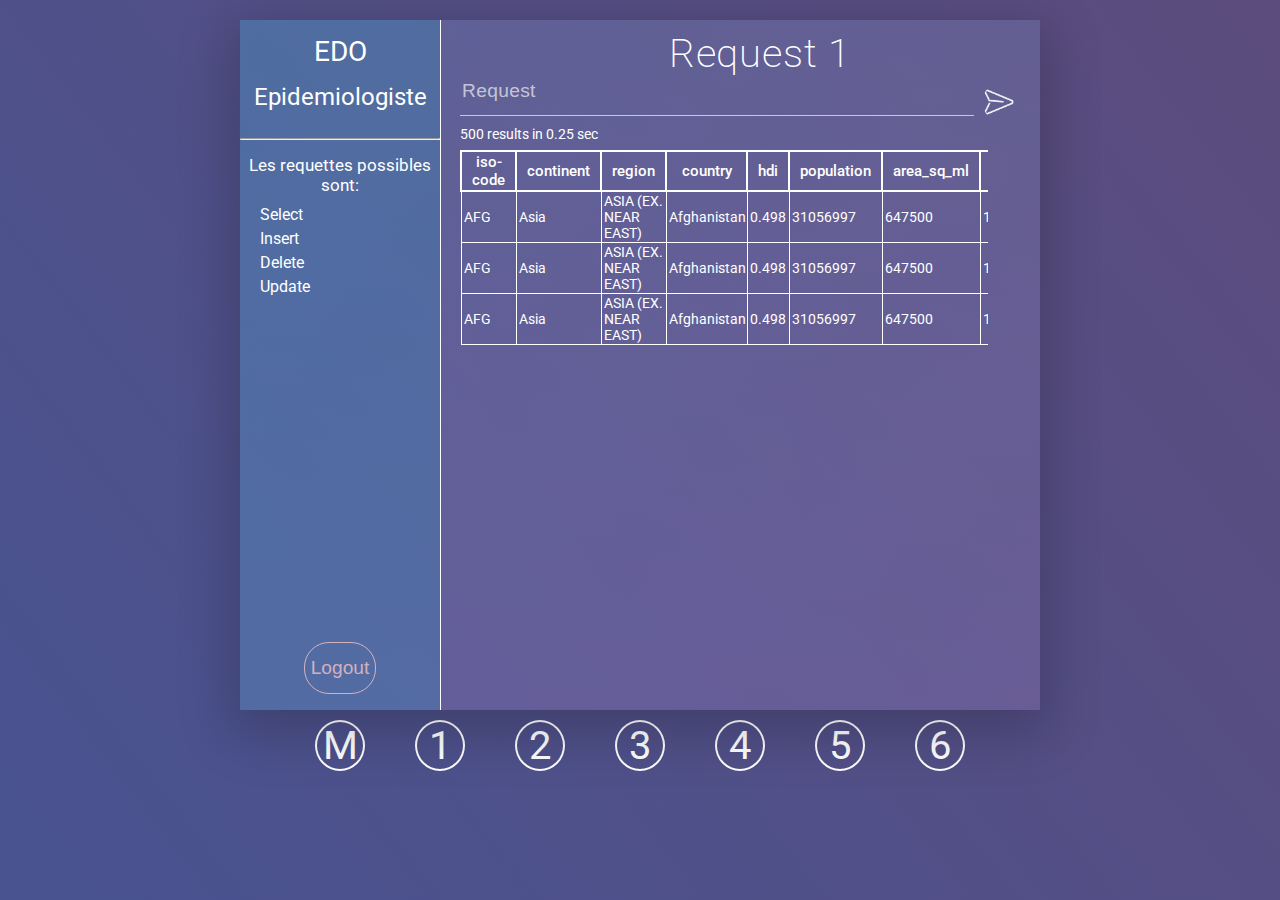
==== db_pages/db_1.html @ b8a1b963 "hehe" ====
<!DOCTYPE html>
<html>
<title>PUFF DB</title>
<meta charset="UTF-8">
<link rel="stylesheet" href="../css/css_main.css">
<link rel="stylesheet" href="../css/gradient_animate.css">
<link rel="preconnect" href="https://fonts.gstatic.com">
<link href="https://fonts.googleapis.com/css2?family=Roboto:wght@500&display=swap" rel="stylesheet">

<body>
  <div class="main">
    <div class='window'>
      <div class='overlay'></div>
      <div class="profile">
        <span class="user-name">EDO</span>
        <span class="user-type">Epidemiologiste</span>
        <br><hr>
        <span class="user-info">Les requettes possibles sont:</span>
          <span class="infos-liste">Select</span>
          <span class="infos-liste">Insert</span>
          <span class="infos-liste">Delete</span>
          <span class="infos-liste">Update</span>
        <button class='disconnect-btn' type="submit" value="Submit">Logout</button>
      </div>
        <div class='content'>
          <div class='title-db'>Request 1</div>
          <div class='input-fields'>
            <form action="hehe" method="post" accept-charset="utf-8">
              <input type='text' placeholder='Request' class='input-line' name="username"></input>
              <INPUT type="image" src="../img/send.png" value="" class="btn-send" ></INPUT>
            </form>
          </div>
          <div class="hey">
            <div class="text-response">500 results in 0.25 sec</div>
            <div class="request-response">
              <table>
                <thead>
                  <tr>
                    <th>iso-code</th>
                    <th>continent</th>
                    <th>region</th>
                    <th>country</th>
                    <th>hdi</th>
                    <th>population</th>
                    <th>area_sq_ml</th>
                    <th>climate</th>
                  </tr>
                </thead>
                <tbody>
                  <tr>
                    <td>AFG</td>
                    <td>Asia</td>
                    <td>ASIA (EX. NEAR EAST)</td>
                    <td>Afghanistan</td>
                    <td>0.498</td>
                    <td>31056997</td>
                    <td>647500</td>
                    <td>1</td>
                  </tr>
                  <tr>
                    <td>AFG</td>
                    <td>Asia</td>
                    <td>ASIA (EX. NEAR EAST)</td>
                    <td>Afghanistan</td>
                    <td>0.498</td>
                    <td>31056997</td>
                    <td>647500</td>
                    <td>1</td>
                  </tr>
                  <tr>
                    <td>AFG</td>
                    <td>Asia</td>
                    <td>ASIA (EX. NEAR EAST)</td>
                    <td>Afghanistan</td>
                    <td>0.498</td>
                    <td>31056997</td>
                    <td>647500</td>
                    <td>1</td>
                  </tr>
                </tbody>
              </table>
            </div>
          </div>
      </div>
    </div>
    <div class="nav-bar">
      <a href="../db_main.html" class="nav-btn">M</a>
      <a href="db_1.html"  class="nav-btn">1</a>
      <a href="db_2.html"  class="nav-btn">2</a>
      <a href="db_3.html"  class="nav-btn">3</a>
      <a href="db_4.html"  class="nav-btn">4</a>
      <a href="db_5.html"  class="nav-btn">5</a>
      <a href="db_6.html"  class="nav-btn">6</a>
    </div>
  </div>
</body>
</html>
---- css/css_main.css ----
body,
html {
	margin: 0;
	height: 100%;
  width: 100%;
	scroll-behavior: smooth;
  font-family: 'Roboto', sans-serif;
}

.main {
  position: absolute;
  height: 100%;
  width: 100%;
}

.window {
  margin-top: 20px;
  margin-right: auto;
  margin-bottom: 0px;
  margin-left: auto;
  position: relative;
  z-index: 100;
  color: #fff;
  display: flex;
  flex-flow: column;
  box-shadow: 0px 15px 50px 10px rgba(0, 0, 0, 0.2);
  box-sizing: border-box;
  height: 690px;
  width: 800px;
  background: #fff;
  background: url('https://pexels.imgix.net/photos/27718/pexels-photo-27718.jpg?fit=crop&w=1280&h=823') top left no-repeat;
}

.profile {
  height: 100%;
  width: 25%;
  background-color: rgba(0, 184, 212, .15);
  border-right: 1px solid #fff;
  text-align: center;
  display: block;
  z-index: 5;
}

.content {
  position: absolute;
  height: 100%;
  width: 75%;
  margin-left: 25%;
  padding-left: 20px;
  padding-right: 20px;
  display: flex;
  flex-flow: column;
  z-index: 5;
}

input {
	border: none;
}

button:focus {
	outline: none;
}

::-webkit-input-placeholder {
	color: rgba(255, 255, 255, 0.65);
}

::-webkit-input-placeholder .input-line:focus +::input-placeholder {
	color: #fff;
}

.input-line:focus {
  outline: none;
  border-color: #fff;
  -webkit-transition: all .2s ease;
  transition: all .2s ease;
}

.disconnect-btn {
  cursor: pointer;
  background: none;
  border: 1px solid rgba(255, 200, 200, 0.75);
  border-radius: 25px;
  color: rgba(255, 200, 200, 0.75);
  align-self: flex-end;
  font-size: 19px;
  font-size: 1.2rem;
  font-weight: 300;
  line-height: 2.5em;
  margin-top: 18em;
  margin-bottom: 25px;
  -webkit-transition: all .2s ease;
  transition: all .2s ease;
}

.disconnect-btn:hover {
  background: rgba(255, 200, 200, 0.15);
  color: rgb(255, 100, 100);
  -webkit-transition: all .2s ease;
  transition: all .2s ease;
}

form {
  display: block;
}

.input-line {
  background: none;
  width: 85%;
  margin-bottom: 10px;
  line-height: 2.4em;
  color: #fff;
  font-weight: 300;
  letter-spacing: 0px;
  letter-spacing: 0.02rem;
  font-size: 19px;
  font-size: 1.2rem;
  border-bottom: 1px solid rgba(255, 255, 255, 0.65);
  -webkit-transition: all .2s ease;
  transition: all .2s ease;
}

.full-width {
  width: 100%;
}

.input-fields {
  margin-top: -10px;
}

.container {
  align-items: center;
  justify-content: center;
  background: #eee;
  height: 100%;
}

.title-db {
  font-weight: 200;
  margin-top: 10px;
  text-align: center;
  font-size: 40px;
  font-size: 2.5rem;
  letter-spacing: 0px;
  letter-spacing: 0.05rem;
}

.error-txt {
	color: #FFEBEE;
}

.menu {
  background: rgba(0, 0, 0, 0.2);
  width: 100%;
  height: 50px;
}

.overlay {
  background: -webkit-linear-gradient(#8CA6DB, #B993D6);
  background: linear-gradient(#8CA6DB, #B993D6);
  opacity: 0.2;
  height: 100%;
  position: absolute;
  width: 100%;
  z-index: 1;
}

.bold-line {
  background: #e7e7e7;
  position: absolute;
  top: 0px;
  bottom: 0px;
  margin: auto;
  width: 100%;
  height: 360px;
  z-index: 1;
  opacity:0.1;
  background-size:cover;
}

/* PROFILE MENU */
.user-name {
  display: block;
  margin-top: 15px;
  font-size: 28px;
  z-index: 200;
}

.user-type {
  display: block;
  margin-top: 15px;
  font-size: 24px;
  z-index: 200;
}

.user-info {
    display: block;
  margin-top: 15px;
  font-size: 17px;
  z-index: 200;
  margin-bottom: 10px;
}

.infos-liste {
  font-size: 16px;
  text-align: left;
  display: block;
  margin-top: 5px;
  margin-left: 20px;
}

.infos-liste li{
  margin-top: 10px;
}

/* info */

.hey{
  height: 500px;
}

.text-response {
  margin: 0 auto;
  padding-bottom: 8px;
  display:block;
  z-index: 100;
  width: 100%;
  font-size: 14px;
  text-overflow: ellipsis;
  overflow: hidden;
  white-space: nowrap;
}

.request-response {
  display:block;
  z-index: 100;
  height: 530px;
  width: 88%;
  overflow: auto;
}

table {
  width: 100%;
  border: 1px solid #FFF;
  border-collapse: collapse;
  font-size: 14px;
}

th {
  border: 2px solid #FFF;
  font-weight: 500;
  font-size: 15px;
  padding-left: 10px;
  padding-right: 10px;
}

tbody td {
  border: 1px solid #FFF;
  padding-left: 2px;
}

/* NAV BAR */

.nav-bar {
  margin: 0 auto;
  padding-top: 10px;
  width: 650px;
  display: flex;
  flex-direction: row;
  flex-wrap: nowrap;
  justify-content: space-between;
}

.nav-btn {
  text-align: center;
  font-size: 40px;
  background-color: transparent;
  border: 2px solid #fff;
  border-radius: 100%;
  width: 46px;
  -webkit-transition: all .15s ease-in-out;
  transition: all .15s ease-in-out;
  color: #fff;
  text-decoration: none; 
}
.nav-btn:hover {
  box-shadow: 0 0 5px 0 #fff inset, 0 0 5px 2px #fff;
  border: 2px solid #fff;
}

/* SCROLL BAR STYLE */
.request-response::-webkit-scrollbar {
  width: 0.4em;
  height: 0.4em;
}
 
.request-response::-webkit-scrollbar-track {
  box-shadow: inset 0 0 6px rgba(0, 0, 0, 0.3);
}
 
.request-response::-webkit-scrollbar-thumb {
  background-color: #eee;
  outline: 1px solid slategrey;
}

/* send button*/
.btn-send {
  position: absolute;
  margin-top: 20px;
  margin-left: 10px;
  width: 30px;
  height: 30px;
  border-radius: 30%;
}

.btn-send:hover {
  background: rgba(200, 200, 200, 0.1);
  width: 28px;
  height: 28px;
  margin-top: 21px;
}
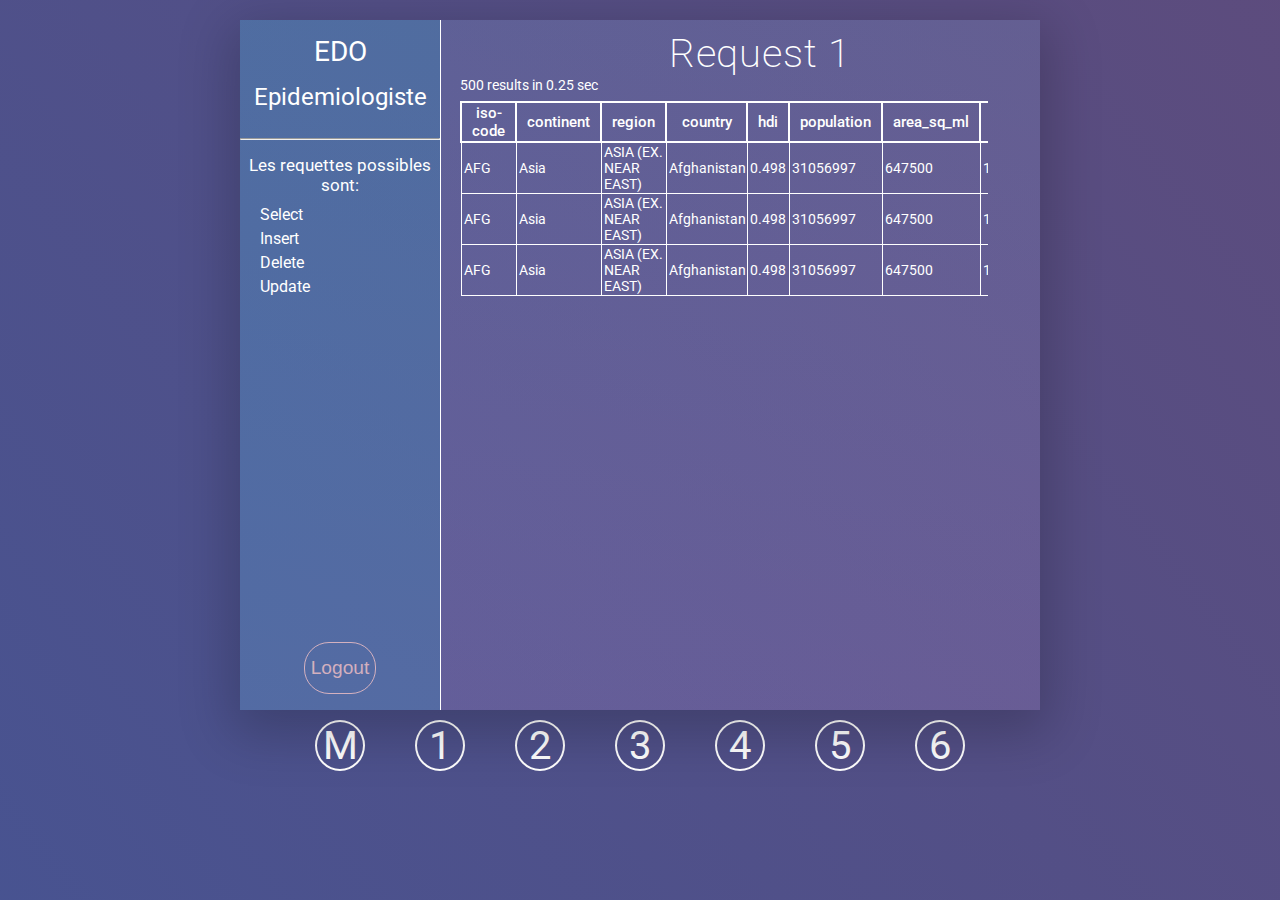
==== commit 47f83e2c: "fixed" ====
--- a/db_pages/db_1.html
+++ b/db_pages/db_1.html
@@ -24,12 +24,6 @@
       </div>
         <div class='content'>
           <div class='title-db'>Request 1</div>
-          <div class='input-fields'>
-            <form action="hehe" method="post" accept-charset="utf-8">
-              <input type='text' placeholder='Request' class='input-line' name="username"></input>
-              <INPUT type="image" src="../img/send.png" value="" class="btn-send" ></INPUT>
-            </form>
-          </div>
           <div class="hey">
             <div class="text-response">500 results in 0.25 sec</div>
             <div class="request-response">
--- a/css/css_main.css
+++ b/css/css_main.css
@@ -107,8 +107,9 @@
 .input-line {
   background: none;
   width: 85%;
+  margin-top: 10px;
   margin-bottom: 10px;
-  line-height: 2.4em;
+  line-height: 1.8em;
   color: #fff;
   font-weight: 300;
   letter-spacing: 0px;
@@ -303,6 +304,25 @@
   outline: 1px solid slategrey;
 }
 
+body::-webkit-scrollbar {
+  width: 0.4em;
+}
+
+/* Track */
+body::-webkit-scrollbar-track {
+  background: #37474F;
+}
+ 
+/* Handle */
+body::-webkit-scrollbar-thumb {
+  background: #fff; 
+  border-radius: 10px;
+}
+
+/* Handle on hover */
+body::-webkit-scrollbar-thumb:hover {
+  background: #ddd; 
+}
 /* send button*/
 .btn-send {
   position: absolute;
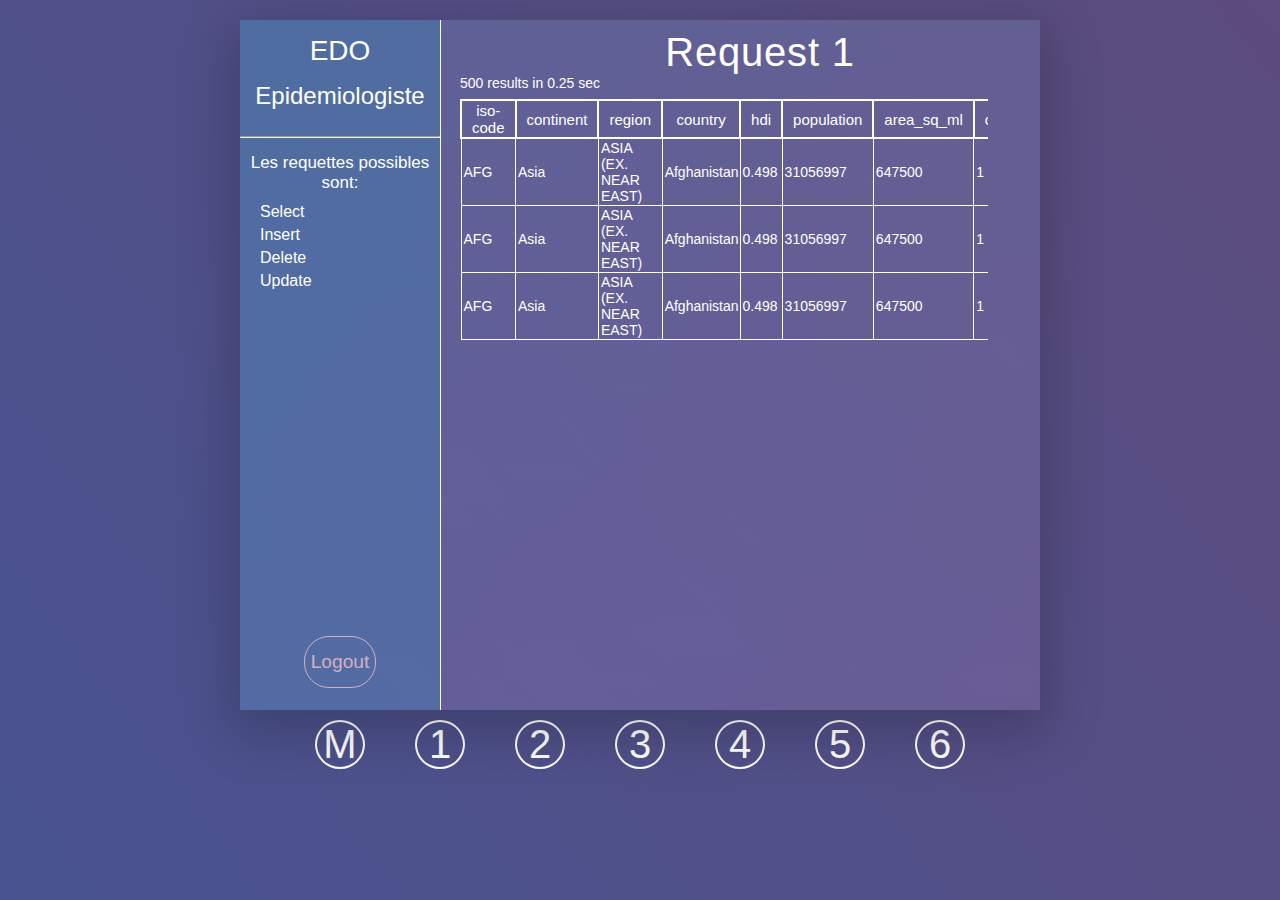
==== commit a211f063: "hey ho" ====
--- a/db_pages/db_1.html
+++ b/db_pages/db_1.html
@@ -4,8 +4,6 @@
 <meta charset="UTF-8">
 <link rel="stylesheet" href="../css/css_main.css">
 <link rel="stylesheet" href="../css/gradient_animate.css">
-<link rel="preconnect" href="https://fonts.gstatic.com">
-<link href="https://fonts.googleapis.com/css2?family=Roboto:wght@500&display=swap" rel="stylesheet">
 
 <body>
   <div class="main">
--- a/css/css_main.css
+++ b/css/css_main.css
@@ -72,8 +72,6 @@
 .input-line:focus {
   outline: none;
   border-color: #fff;
-  -webkit-transition: all .2s ease;
-  transition: all .2s ease;
 }
 
 .disconnect-btn {
@@ -89,15 +87,11 @@
   line-height: 2.5em;
   margin-top: 18em;
   margin-bottom: 25px;
-  -webkit-transition: all .2s ease;
-  transition: all .2s ease;
 }
 
 .disconnect-btn:hover {
   background: rgba(255, 200, 200, 0.15);
   color: rgb(255, 100, 100);
-  -webkit-transition: all .2s ease;
-  transition: all .2s ease;
 }
 
 form {
@@ -117,8 +111,6 @@
   font-size: 19px;
   font-size: 1.2rem;
   border-bottom: 1px solid rgba(255, 255, 255, 0.65);
-  -webkit-transition: all .2s ease;
-  transition: all .2s ease;
 }
 
 .full-width {
@@ -279,8 +271,6 @@
   border: 2px solid #fff;
   border-radius: 100%;
   width: 46px;
-  -webkit-transition: all .15s ease-in-out;
-  transition: all .15s ease-in-out;
   color: #fff;
   text-decoration: none; 
 }
